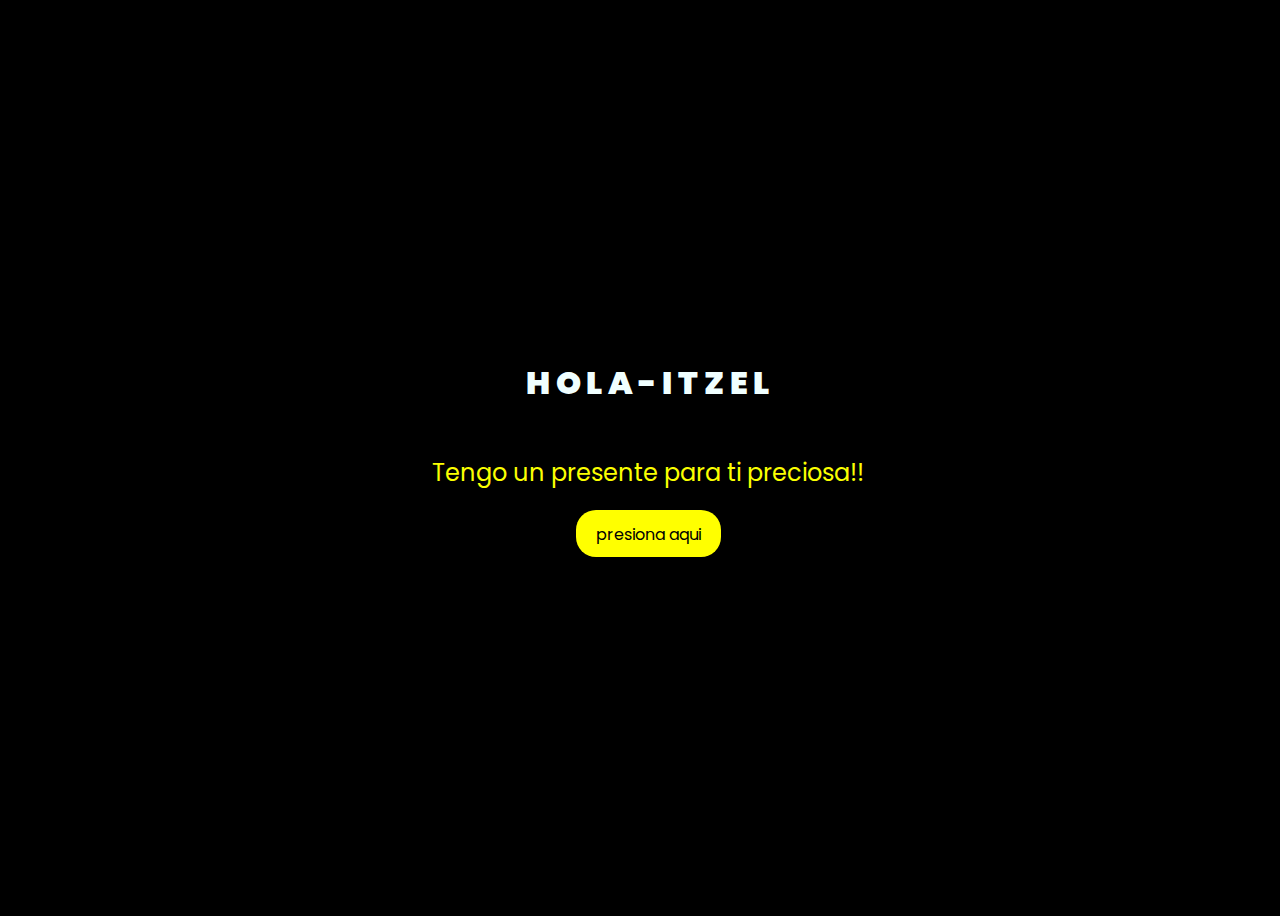
==== index.html @ 1012baaa "test" ====
<!DOCTYPE html>
<html lang="en">
<head>
    <meta charset="UTF-8">
    <meta http-equiv="X-UA-Compatible" content="IE=edge">
    <meta name="viewport" content="width=device-width, initial-scale=1.0">
    <link rel="stylesheet" href="css/style.css">
    <link rel="icon" href="img/flowers.png" type="image/x-icon">
    <title>Para una Chica Especial</title>
</head>
<body>
    <div class="greetings">

        <span>H</span>
        <span>O</span>
        <span>L</span>
        <span>A</span>
	<span>-</span>
        <span>I</span>
        <span>T</span>
        <span>Z</span>
	<span>E</span>
	<span>L</span>
    </div>
    <div class="greetings">
        <span></span>
        <span></span>
        <span></span>
        <span></span>
        <span></span>
        <span></span>
        <span></span>
        <span></span>&nbsp 
        <span></span>
        <span></span>
        <span></span>
        <span></span>
        <span></span>
        <span></span>
        <span></span>&nbsp
        <span></span>
        <span></span>
        <span></span>
        <span></span>
        <span></span>
    </div>
    <div class="description">
        <span>Tengo un presente para ti preciosa!!</span>
    </div>
    <div class="button">
        <button>
            <a href="FLORES.html">presiona aqui</a>
        </button>
        
    </div>
</body>
</html>
---- css/style.css ----
@import url('https://fonts.googleapis.com/css2?family=Poppins:ital,wght@0,500;1,900&display=swap');
*{
    font-family: 'Poppins',cursive;
}
body{
    color: azure;
    width: 100%;
    height: 100vh;
    display: flex;
    flex-direction: column;
    align-items: center;
    justify-content: center;
    background-color: black;
}
.greetings{
    font-size: 2rem;
    font-weight: 900;
}
.greetings > span{
    animation: glow 2.5s ease-in-out infinite;
}
@keyframes glow{
    0%, 100%{
        color: #fff;
        text-shadow: 0 0 12px #fbff00, 0 0 50px #fbff00, 0 0 100px #fbff00;
    }
    10%, 90%{
        color: #696565;
        text-shadow: none;
    }
}
.greetings > span:nth-child(2){
    animation-delay: .2s ;
}
.greetings > span:nth-child(3){
    animation-delay: .4s ;
}
.greetings > span:nth-child(4){
    animation-delay: .6s;
}
.greetings > span:nth-child(5){
    animation-delay: .8s;
}

.description{
    font-size: 1.5rem;
    margin-bottom: 20px;
}

.button a{
    text-decoration: none;
    font-size: 1rem;
    color: #111;
}

@media screen and (max-width:574px){
    .greetings{
        display: block;
        font-size: 3rem;
        font-weight: 500;
        text-align: center;
    }
    .description{
        font-size: 1rem;
    }
    
    .button a{
        font-size: .5rem;
    }
}

.description{
    color: #fbff00;
}

/* Estilo para el botón */
.button button {
    background-color: yellow; /* Fondo amarillo */
    border: none; /* Sin bordes */
    padding: 10px 20px; /* Ajusta el relleno según tu preferencia */
    font-size: 18px; /* Tamaño de fuente */
    cursor: pointer;
    position: relative; /* Necesario para el resplandor */
    border-radius: 20px; /* Esquinas redondeadas */
    transition: background-color 0.3s ease-in-out; /* Transición suave para el color de fondo */
  }
  
  /* Estilo para el enlace dentro del botón */
  .button button a {
    text-decoration: none; /* Elimina el subrayado del enlace */
    color: inherit; /* Hereda el color del texto del botón */
  }
  
  /* Efecto de resplandor al pasar el cursor sobre el botón */
  .button button:hover {
    background-color: orange; /* Cambia el color de fondo al pasar el mouse a naranja */
    box-shadow: 0 0 10px yellow, 0 0 20px yellow, 0 0 30px yellow; /* Efecto de resplandor amarillo */
  }
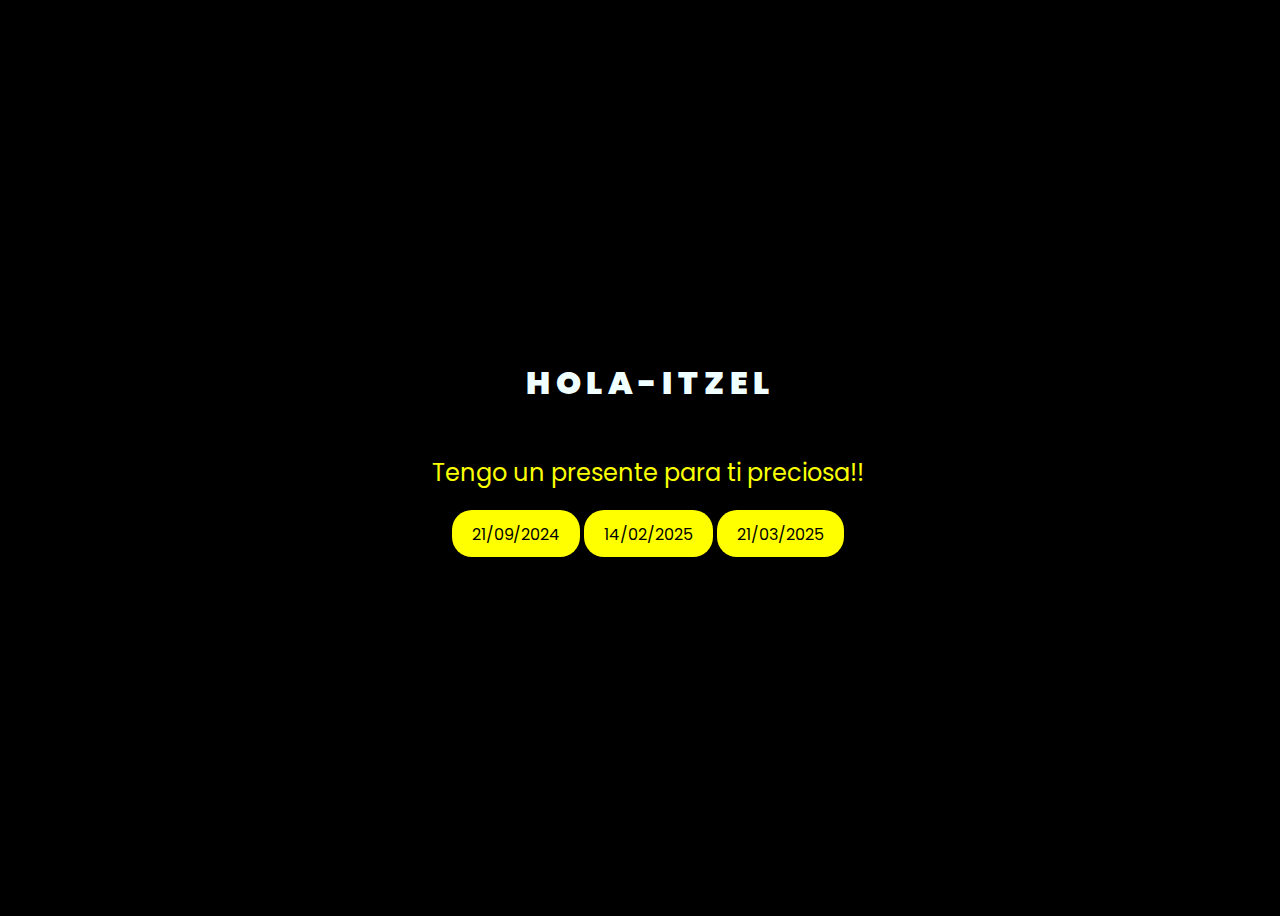
==== commit 51539d7d: "3/21" ====
--- a/index.html
+++ b/index.html
@@ -49,7 +49,13 @@
     </div>
     <div class="button">
         <button>
-            <a href="FLORES.html">presiona aqui</a>
+            <a href="FLORES.html">21/09/2024</a>
+        </button>
+        <button>
+            <a href="valentine-confession.html">14/02/2025</a>
+        </button>
+        <button>
+            <a href="nightSky_and_flower.html">21/03/2025</a>
         </button>
         
     </div>
